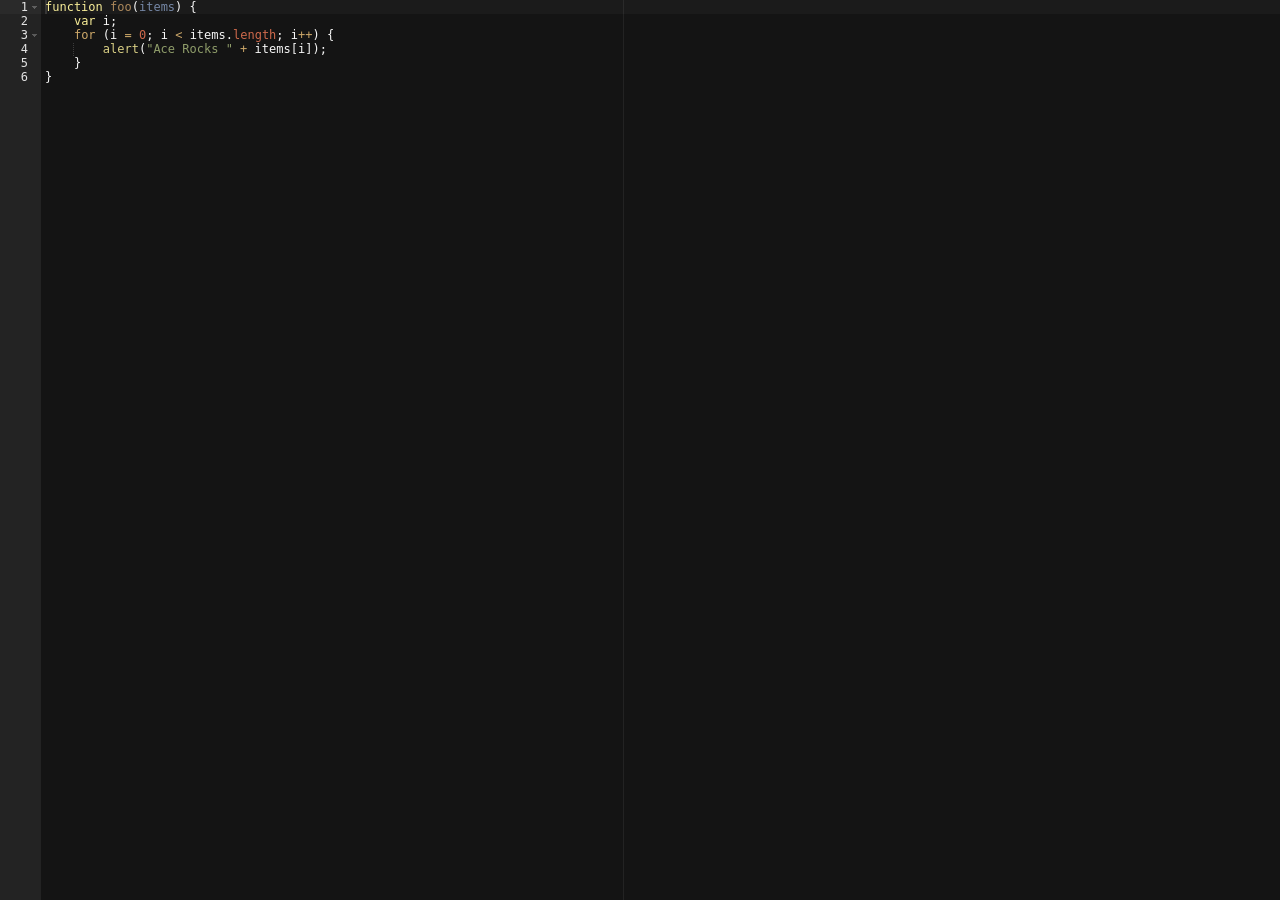
==== editor.html @ cfe5fcfa "BOOM BABY" ====
<!DOCTYPE html>
<html lang="en">
<head>
  <meta charset="UTF-8">
  <meta http-equiv="X-UA-Compatible" content="IE=edge,chrome=1">
  <title>Editor</title>
  <style type="text/css" media="screen">
    body {
        overflow: hidden;
    }

    #editor {
        margin: 0;
        position: absolute;
        top: 0;
        bottom: 0;
        left: 0;
        right: 0;
    }
  </style>
</head>
<body>

<pre id="editor">function foo(items) {
    var i;
    for (i = 0; i &lt; items.length; i++) {
        alert("Ace Rocks " + items[i]);
    }
}</pre>

<script src="ace-builds-master/src-noconflict/ace.js" type="text/javascript" charset="utf-8"></script>
<script>
    var editor = ace.edit("editor");
    editor.setTheme("ace/theme/twilight");
    editor.getSession().setMode("ace/mode/javascript");
</script>

</body>
</html>
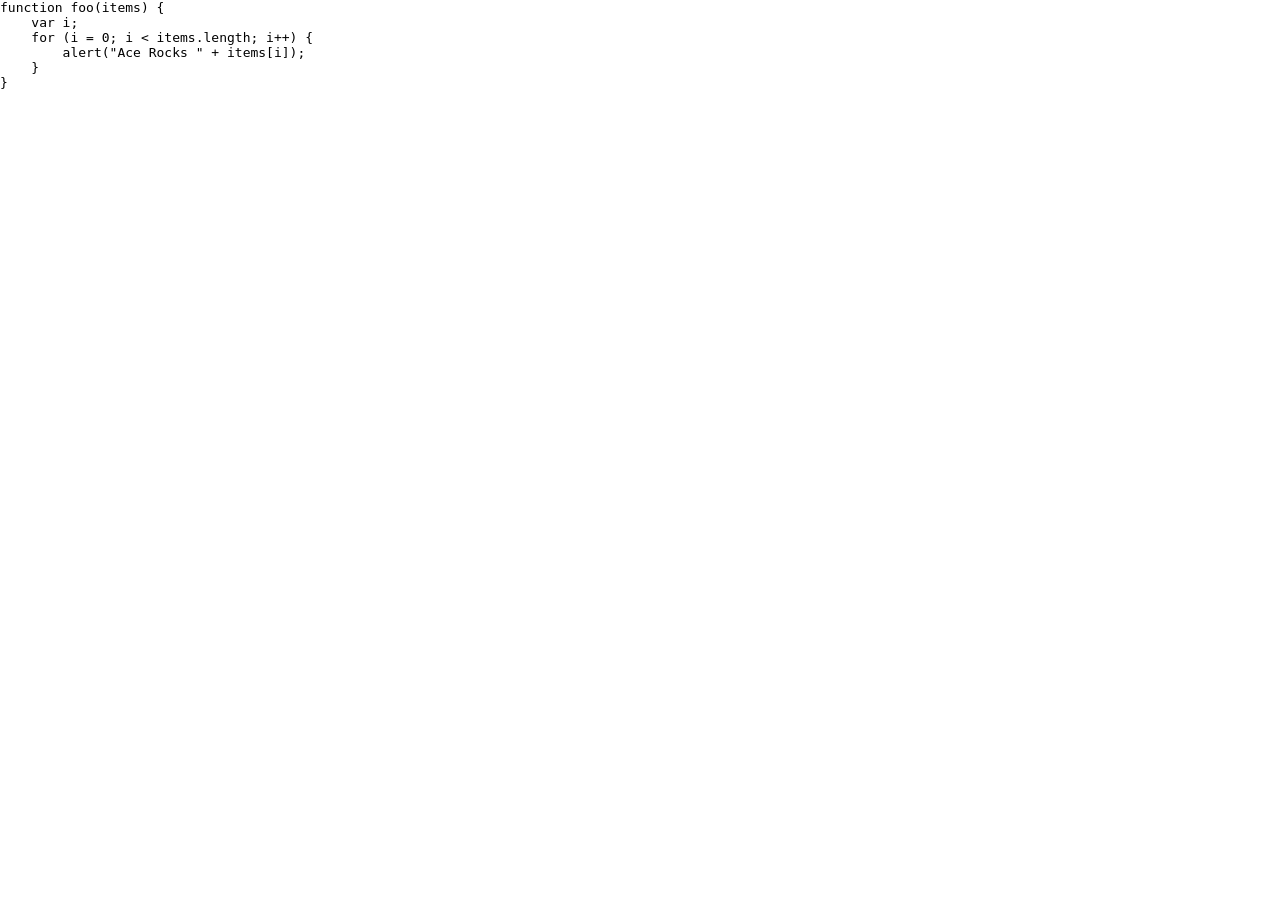
==== commit 96d94253: "BOOM BABY" ====
--- a/editor.html
+++ b/editor.html
@@ -28,7 +28,7 @@
     }
 }</pre>
 
-<script src="ace-builds-master/src-noconflict/ace.js" type="text/javascript" charset="utf-8"></script>
+<script src="src-noconflict/ace.js" type="text/javascript" charset="utf-8"></script>
 <script>
     var editor = ace.edit("editor");
     editor.setTheme("ace/theme/twilight");
